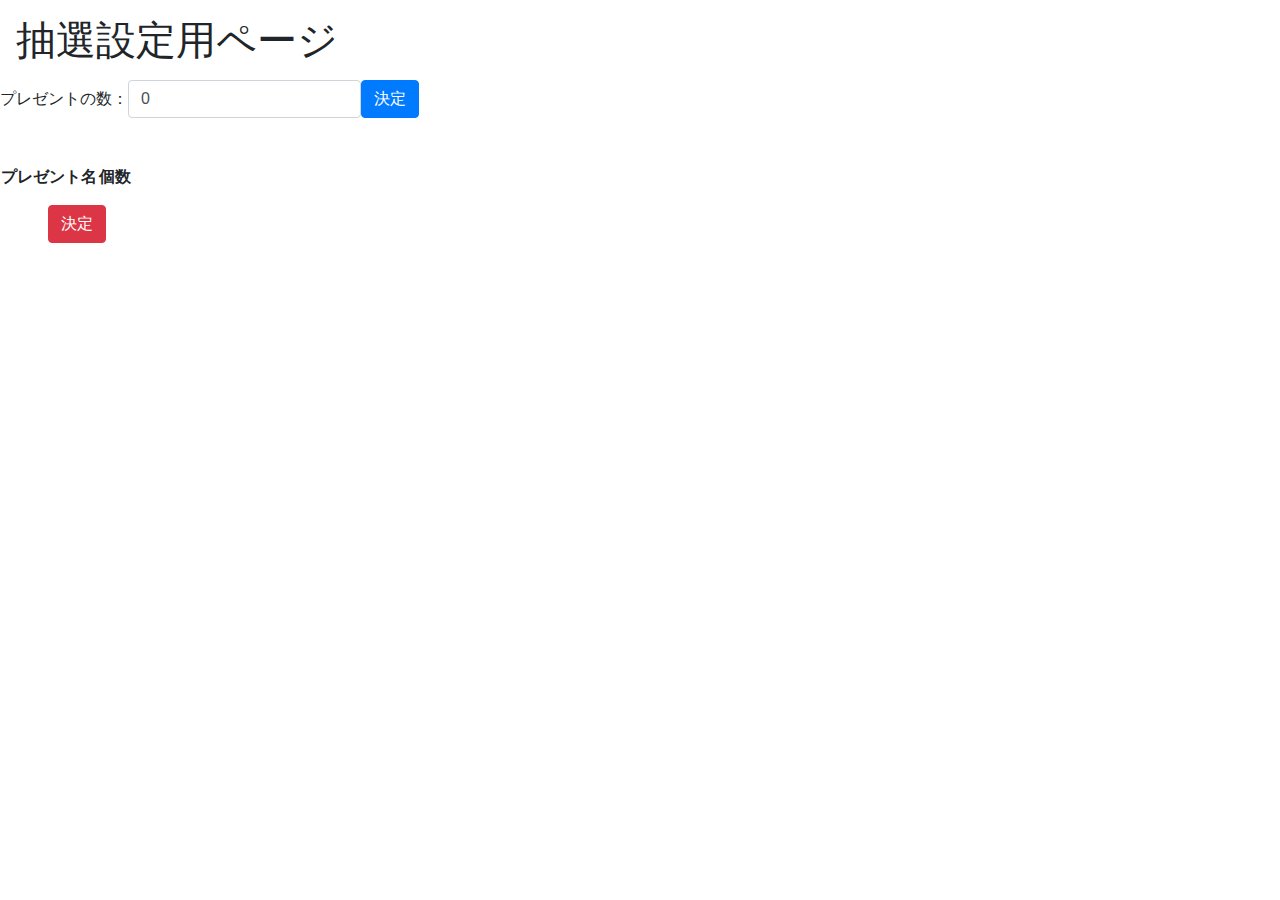
==== setting.html @ b7594c98 "version 1.0" ====
<html lang="en">

<head>
    <meta charset="UTF-8">
    <meta name="viewport" content="width=device-width, initial-scale=1.0">
    <meta http-equiv="X-UA-Compatible" content="ie=edge">
    <title>抽選設定用ページ</title>
    <link rel="stylesheet" href="https://stackpath.bootstrapcdn.com/bootstrap/4.3.1/css/bootstrap.min.css"
        integrity="sha384-ggOyR0iXCbMQv3Xipma34MD+dH/1fQ784/j6cY/iJTQUOhcWr7x9JvoRxT2MZw1T" crossorigin="anonymous">
    <link href="https://fonts.googleapis.com/css?family=M+PLUS+Rounded+1c:800&display=swap&subset=japanese"
        rel="stylesheet">
</head>

<body>
    <h1 class="m-3">抽選設定用ページ</h1>
    <div class="form-inline">
        <label for="present-num">プレゼントの数：</label>
        <input type="number" name="present-num" class="form-control" id="num_box" min="0" value="0">
        <button class="btn btn-primary" onclick="createForm();">決定</button>
    </div>
    <table class="mt-5">
        <thead>
            <tr>
                <th>プレゼント名</th>
                <th>個数</th>
            </tr>
        </thead>
        <tbody id="presents">
        </tbody>
    </table>
    <button class="btn btn-danger ml-5 mt-3" onclick="getPresent();">決定</button>
    <script src="https://code.jquery.com/jquery-3.4.1.min.js"
        integrity="sha256-CSXorXvZcTkaix6Yvo6HppcZGetbYMGWSFlBw8HfCJo=" crossorigin="anonymous"></script>
    <script src="https://cdnjs.cloudflare.com/ajax/libs/popper.js/1.14.7/umd/popper.min.js"
        integrity="sha384-UO2eT0CpHqdSJQ6hJty5KVphtPhzWj9WO1clHTMGa3JDZwrnQq4sF86dIHNDz0W1"
        crossorigin="anonymous"></script>
    <script src="https://stackpath.bootstrapcdn.com/bootstrap/4.3.1/js/bootstrap.min.js"
        integrity="sha384-JjSmVgyd0p3pXB1rRibZUAYoIIy6OrQ6VrjIEaFf/nJGzIxFDsf4x0xIM+B07jRM"
        crossorigin="anonymous"></script>
    <script src="setting.js"></script>
</body>

</html>
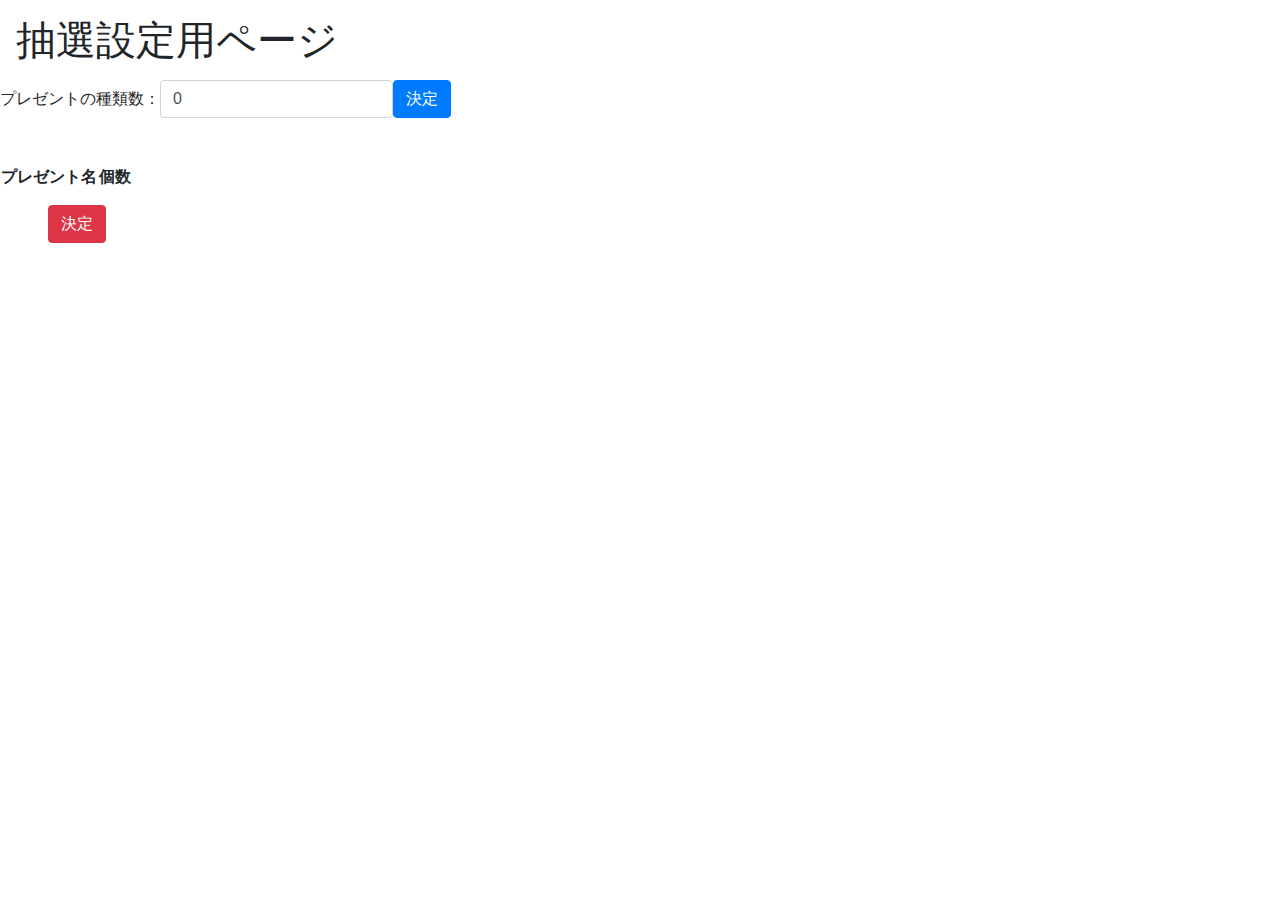
==== commit 97d8c641: "fixed bug" ====
--- a/setting.html
+++ b/setting.html
@@ -14,7 +14,7 @@
 <body>
     <h1 class="m-3">抽選設定用ページ</h1>
     <div class="form-inline">
-        <label for="present-num">プレゼントの数：</label>
+        <label for="present-num">プレゼントの種類数：</label>
         <input type="number" name="present-num" class="form-control" id="num_box" min="0" value="0">
         <button class="btn btn-primary" onclick="createForm();">決定</button>
     </div>
